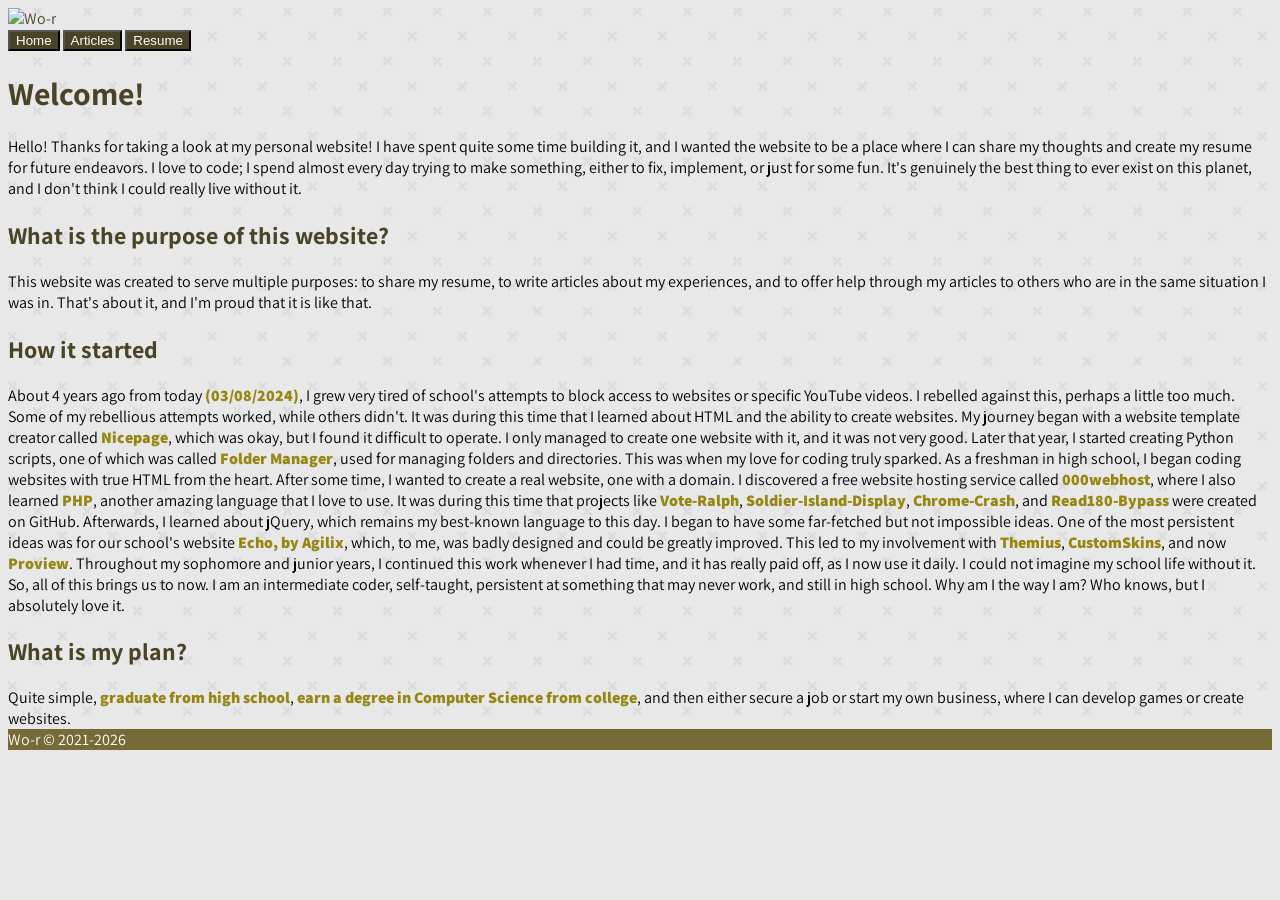
==== index.html @ 622f3e76 "hmm this works and i like it a lot" ====
<!DOCTYPE html>
<html lang="en">
    <head>
        <meta charset="utf-8">
        <title>Wo-r</title>
        <meta name="viewport" content="width=device-width, initial-scale=1">
        <link rel="icon" href="https://avatars.githubusercontent.com/u/78428114">
        <link rel="preload" href="./style.css" as="style">
        <link re="preload" href="./main.js" as="script">
        <!-- meta tags -->
        <meta name="title" content="Wo-r" />
        <meta name="description" content="This is my personal website for posting articles, or other things. It also will most likely contain my resume." />
        <meta property="og:type" content="website" />
        <meta property="og:url" content="https://wo-r.github.io/wo-r/" />
        <meta property="og:title" content="Wo-r" />
        <meta property="og:description" content="This is my personal website for posting articles, or other things. It also will most likely contain my resume." />
        <meta property="og:image" content="https://avatars.githubusercontent.com/u/78428114" />
        <meta property="twitter:card" content="summary_large_image" />
        <meta property="twitter:url" content="https://wo-r.github.io/wo-r/" />
        <meta property="twitter:title" content="Wo-r" />
        <meta property="twitter:description" content="This is my personal website for posting articles, or other things. It also will most likely contain my resume." />
        <meta property="twitter:image" content="https://avatars.githubusercontent.com/u/78428114" />
        <!-- end meta tags -->
        <link rel="preconnect" href="https://fonts.googleapis.com">
        <link rel="preconnect" href="https://fonts.gstatic.com" crossorigin>
        <link href="https://fonts.googleapis.com/css2?family=Assistant:wght@200..800&family=Fira+Sans&display=swap" rel="stylesheet">
        <script src="https://cdn.tailwindcss.com/"></script>
        <link rel="stylesheet" href="./style.css">
    </head>
    <body class="theme-light">
        <div class="overlapped_image">
            <nav class="py-4 select-none">
                <div class="container mx-auto px-4 sm:px-6 lg:px-8 flex justify-between items-center">
                    <div class="flex items-center">
                        <a goto="https://github.com/wo-r?tab=repositories" class="cursor-pointer"><img src="https://avatars.githubusercontent.com/u/78428114" alt="Wo-r" class="h-10 rounded-full"></a>
                    </div>
                    <div class="flex gap-2">
                        <button goto="/" canripple class="follows__theme px-3 py-2 rounded relative overflow-hidden">Home</button>
                        <button goto="/articles" canripple class="follows__theme px-3 py-2 rounded relative overflow-hidden">Articles</button>
                        <button goto="/resume" canripple class="follows__theme px-3 py-2 rounded relative overflow-hidden">Resume</button>
                    </div>
                </div>
            </nav>
            <div class="container mx-auto px-4 sm:px-6 lg:px-8 my-5 mt-10">
                <h1 class="text-6xl md:text-8xl leading-normal tracking-tight font-black">Welcome!</h1>
                <span>Hello! Thanks for taking a look at my personal website! I have spent quite some time building it, and I wanted the website to be a place where I can share my thoughts and create my resume for future endeavors. I love to code; I spend almost every day trying to make something, either to fix, implement, or just for some fun. It's genuinely the best thing to ever exist on this planet, and I don't think I could really live without it.</span>
                <h2 class="text-4xl sm:text-5xl leading-small tracking-tight font-black mt-10 mb-3">What is the purpose of this website?</h2>
                <span>This website was created to serve multiple purposes: to share my resume, to write articles about my experiences, and to offer help through my articles to others who are in the same situation I was in. That's about it, and I'm proud that it is like that.</span>
                <h2 class="text-4xl sm:text-5xl leading-normal tracking-tight font-black mt-10">How it started</h2>
                <div class="flex flex-col gap-5">
                    <span>About 4 years ago from today <b>(03/08/2024)</b>, I grew very tired of school's attempts to block access to websites or specific YouTube videos. I rebelled against this, perhaps a little too much. Some of my rebellious attempts worked, while others didn't. It was during this time that I learned about HTML and the ability to create websites. My journey began with a website template creator called <b>Nicepage</b>, which was okay, but I found it difficult to operate. I only managed to create one website with it, and it was not very good.</span>
                    <span>Later that year, I started creating Python scripts, one of which was called <b>Folder Manager</b>, used for managing folders and directories. This was when my love for coding truly sparked. As a freshman in high school, I began coding websites with true HTML from the heart. After some time, I wanted to create a real website, one with a domain. I discovered a free website hosting service called <b>000webhost</b>, where I also learned <b>PHP</b>, another amazing language that I love to use. It was during this time that projects like <b>Vote-Ralph</b>, <b>Soldier-Island-Display</b>, <b>Chrome-Crash</b>, and <b>Read180-Bypass</b> were created on GitHub.</span>
                    <span>Afterwards, I learned about jQuery, which remains my best-known language to this day. I began to have some far-fetched but not impossible ideas. One of the most persistent ideas was for our school's website <b>Echo, by Agilix</b>, which, to me, was badly designed and could be greatly improved. This led to my involvement with <b>Themius</b>, <b>CustomSkins</b>, and now <b>Proview</b>.</span>
                    <span>Throughout my sophomore and junior years, I continued this work whenever I had time, and it has really paid off, as I now use it daily. I could not imagine my school life without it. So, all of this brings us to now. I am an intermediate coder, self-taught, persistent at something that may never work, and still in high school. Why am I the way I am? Who knows, but I absolutely love it.</span>
                </div>
                <h2 class="text-4xl sm:text-5xl leading-normal tracking-light font-black mt-10">What is my plan?</h2>
                <span>Quite simple, <b>graduate from high school</b>, <b>earn a degree in Computer Science from college</b>, and then either secure a job or start my own business, where I can develop games or create websites.</span>
            </div>
            <footer class="py-5 mt-20">
                <div class="container mx-auto px-4 sm:px-6 lg:px-8 my-5 flex justify-center md:justify-end items-center">
                    <div class="flex justify-center items-center">
                        <span class="font-black text-3xl opacity-5 select-none">Wo-r &copy; 2021-<span id="copyright-date"></span></span>
                    </div> 
                </div>
            </footer>
        </div>
    </body>
    <script src="./jquery.js" crossorigin="anonymous"></script>
    <script src="./main.js" defer></script>
</html>
---- style.css ----
* {
    overscroll-behavior: none;
    scroll-behavior: smooth;
}

/*this may or may not be used*/
.theme-dark {
    --text: white;
    --opptext: black;
    --background: #171717;
    --primary: #d8d2b6;
    --secondary: #c8bc89;
    --accent: #c3bd90;

    /*rbga*/
    --background-rgba: 23, 23, 23;
    --primary-rgba: 216, 210, 182;
    --secondary-rgba: 200, 188, 137;
    --accent-rgba: 195, 189, 144;

    --bg: url("./bg/dark-bg.png");
}

.theme-light {
    --text: black;
    --opptext: white;
    --background: #e8e8e8;
    --primary: #494327;
    --secondary: #766a37;
    --accent: #968613;

    /*rgba*/
    --background-rgba: 232, 232, 232;
    --primary-rgba: 73, 67, 39;
    --secondary-rgba: 118, 106, 55;
    --accent-rgba: 150, 134, 19;

    --bg: url("./bg/light-bg.png");
}


html, body {
    overflow: overlay;
    box-sizing: border-box;
    font-family: "Assistant", monospace, sans-serif;
    background: var(--background);
    color: var(--text);
    position: absolute;
    inset: 0px;
}

.overlapped_image {
    background-position: 100% 100%;
    background-image: var(--bg);
}

::selection {
    color: var(--opptext);
    background: var(--accent);
}

h1, h2, h3 {
    color: var(--primary) !important;
}

b {
    font-weight: 1000 !important;
    color: var(--accent) !important;
}

a, a:link, a:visited {
    color: var(--primary) !important;
}

a:hover {
    color: var(--secondary) !important;
}

.theme-light button {
    color: white;
}

.theme-dark button {
    color: black;
}

button.follows__theme {
    background: var(--primary);
}

button.follows__theme:hover {
    background: var(--secondary);
}

.ripple {
    position: absolute;
    background: rgba(var(--accent-rgba), 0.8) !important;
    border-radius: 50%;
    transform: scale(0);
    animation: ripple 600ms linear;
}

@keyframes ripple {
    to {
      transform: scale(4);
      opacity: 0;
    }
}

footer {
    background: var(--secondary);
    color: var(--opptext);
}
---- style.css ----
* {
    overscroll-behavior: none;
    scroll-behavior: smooth;
}

/*this may or may not be used*/
.theme-dark {
    --text: white;
    --opptext: black;
    --background: #171717;
    --primary: #d8d2b6;
    --secondary: #c8bc89;
    --accent: #c3bd90;

    /*rbga*/
    --background-rgba: 23, 23, 23;
    --primary-rgba: 216, 210, 182;
    --secondary-rgba: 200, 188, 137;
    --accent-rgba: 195, 189, 144;

    --bg: url("./bg/dark-bg.png");
}

.theme-light {
    --text: black;
    --opptext: white;
    --background: #e8e8e8;
    --primary: #494327;
    --secondary: #766a37;
    --accent: #968613;

    /*rgba*/
    --background-rgba: 232, 232, 232;
    --primary-rgba: 73, 67, 39;
    --secondary-rgba: 118, 106, 55;
    --accent-rgba: 150, 134, 19;

    --bg: url("./bg/light-bg.png");
}


html, body {
    overflow: overlay;
    box-sizing: border-box;
    font-family: "Assistant", monospace, sans-serif;
    background: var(--background);
    color: var(--text);
    position: absolute;
    inset: 0px;
}

.overlapped_image {
    background-position: 100% 100%;
    background-image: var(--bg);
}

::selection {
    color: var(--opptext);
    background: var(--accent);
}

h1, h2, h3 {
    color: var(--primary) !important;
}

b {
    font-weight: 1000 !important;
    color: var(--accent) !important;
}

a, a:link, a:visited {
    color: var(--primary) !important;
}

a:hover {
    color: var(--secondary) !important;
}

.theme-light button {
    color: white;
}

.theme-dark button {
    color: black;
}

button.follows__theme {
    background: var(--primary);
}

button.follows__theme:hover {
    background: var(--secondary);
}

.ripple {
    position: absolute;
    background: rgba(var(--accent-rgba), 0.8) !important;
    border-radius: 50%;
    transform: scale(0);
    animation: ripple 600ms linear;
}

@keyframes ripple {
    to {
      transform: scale(4);
      opacity: 0;
    }
}

footer {
    background: var(--secondary);
    color: var(--opptext);
}
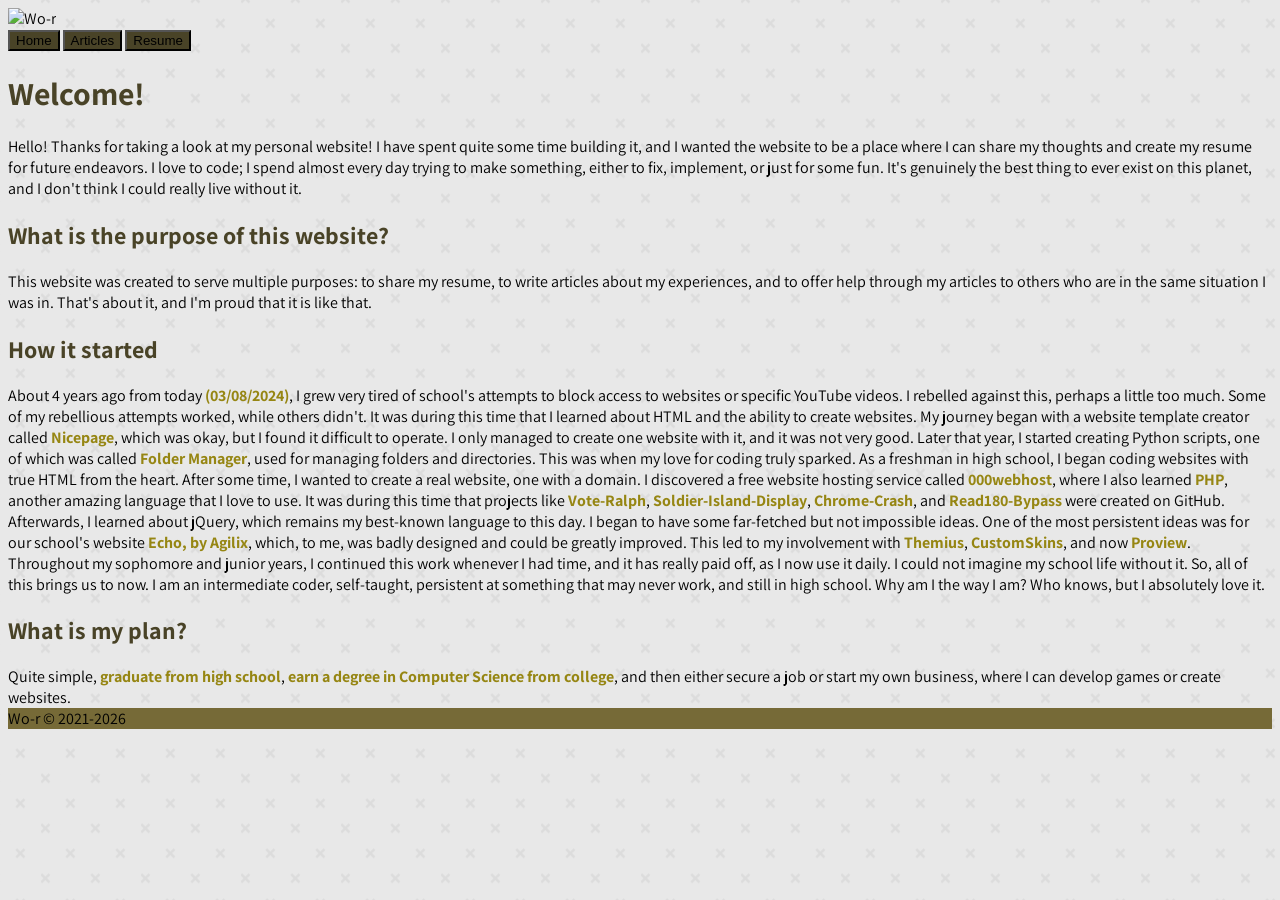
==== commit ca2c8ead: "good changes and fixes, finish the rest soon" ====
--- a/index.html
+++ b/index.html
@@ -1,70 +1,79 @@
 <!DOCTYPE html>
-<html lang="en">
+<html lang="en" class="scroll-smooth overscroll-none">
     <head>
         <meta charset="utf-8">
         <title>Wo-r</title>
         <meta name="viewport" content="width=device-width, initial-scale=1">
         <link rel="icon" href="https://avatars.githubusercontent.com/u/78428114">
-        <link rel="preload" href="./style.css" as="style">
-        <link re="preload" href="./main.js" as="script">
+        <link rel="preload" href="style.css" as="style">
+        <link re="preload" href="script.js" as="script">
         <!-- meta tags -->
-        <meta name="title" content="Wo-r" />
-        <meta name="description" content="This is my personal website for posting articles, or other things. It also will most likely contain my resume." />
-        <meta property="og:type" content="website" />
-        <meta property="og:url" content="https://wo-r.github.io/wo-r/" />
-        <meta property="og:title" content="Wo-r" />
-        <meta property="og:description" content="This is my personal website for posting articles, or other things. It also will most likely contain my resume." />
-        <meta property="og:image" content="https://avatars.githubusercontent.com/u/78428114" />
-        <meta property="twitter:card" content="summary_large_image" />
-        <meta property="twitter:url" content="https://wo-r.github.io/wo-r/" />
-        <meta property="twitter:title" content="Wo-r" />
-        <meta property="twitter:description" content="This is my personal website for posting articles, or other things. It also will most likely contain my resume." />
-        <meta property="twitter:image" content="https://avatars.githubusercontent.com/u/78428114" />
+        <meta name="title" content="Wo-r">
+        <meta name="description" content="This is my personal website for posting articles, or other things. It also will most likely contain my resume.">
+        <meta property="og:type" content="website">
+        <meta property="og:url" content="https://wo-r.github.io/wo-r/">
+        <meta property="og:title" content="Wo-r">
+        <meta property="og:description" content="This is my personal website for posting articles, or other things. It also will most likely contain my resume.">
+        <meta property="og:image" content="https://avatars.githubusercontent.com/u/78428114">
+        <meta property="twitter:card" content="summary_large_image">
+        <meta property="twitter:url" content="https://wo-r.github.io/wo-r/">
+        <meta property="twitter:title" content="Wo-r">
+        <meta property="twitter:description" content="This is my personal website for posting articles, or other things. It also will most likely contain my resume.">
+        <meta property="twitter:image" content="https://avatars.githubusercontent.com/u/78428114">
         <!-- end meta tags -->
         <link rel="preconnect" href="https://fonts.googleapis.com">
         <link rel="preconnect" href="https://fonts.gstatic.com" crossorigin>
-        <link href="https://fonts.googleapis.com/css2?family=Assistant:wght@200..800&family=Fira+Sans&display=swap" rel="stylesheet">
+        <link rel="stylesheet" href="https://fonts.googleapis.com/css2?family=Assistant:wght@200..800&family=Fira+Sans&display=swap">
+        <link rel="stylesheet" href="https://fonts.googleapis.com/css2?family=Material+Symbols+Outlined:opsz,wght,FILL,GRAD@24,400,0,0">
         <script src="https://cdn.tailwindcss.com/"></script>
-        <link rel="stylesheet" href="./style.css">
+        <script>
+            /** Manage specific settings from TailwindCSS 
+             * to let styles from style.css function. **/
+            tailwind.config = {
+                important: false,
+            };
+            console.clear(); // Remove tailwind production warning.
+        </script>
+        <link rel="stylesheet" href="style.css">
     </head>
-    <body class="theme-light">
-        <div class="overlapped_image">
-            <nav class="py-4 select-none">
-                <div class="container mx-auto px-4 sm:px-6 lg:px-8 flex justify-between items-center">
-                    <div class="flex items-center">
-                        <a goto="https://github.com/wo-r?tab=repositories" class="cursor-pointer"><img src="https://avatars.githubusercontent.com/u/78428114" alt="Wo-r" class="h-10 rounded-full"></a>
-                    </div>
-                    <div class="flex gap-2">
-                        <button goto="/" canripple class="follows__theme px-3 py-2 rounded relative overflow-hidden">Home</button>
-                        <button goto="/articles" canripple class="follows__theme px-3 py-2 rounded relative overflow-hidden">Articles</button>
-                        <button goto="/resume" canripple class="follows__theme px-3 py-2 rounded relative overflow-hidden">Resume</button>
-                    </div>
+    <body class="relative min-h-screen overflow-overlay scrollbar-hidden box-border text-black bg-whitish-grey font-default image-x">
+        <div class="py-4 select-none">
+            <div class="flex justify-between items-center container mx-auto px-4 sm:px-6 lg:px-8">
+                <div class="flex items-center">
+                    <a goto="https://github.com/wo-r?tab=repositories">
+                        <img src="https://avatars.githubusercontent.com/u/78428114" alt="Wo-r" class="h-10 rounded-full">
+                    </a>
                 </div>
-            </nav>
-            <div class="container mx-auto px-4 sm:px-6 lg:px-8 my-5 mt-10">
-                <h1 class="text-6xl md:text-8xl leading-normal tracking-tight font-black">Welcome!</h1>
-                <span>Hello! Thanks for taking a look at my personal website! I have spent quite some time building it, and I wanted the website to be a place where I can share my thoughts and create my resume for future endeavors. I love to code; I spend almost every day trying to make something, either to fix, implement, or just for some fun. It's genuinely the best thing to ever exist on this planet, and I don't think I could really live without it.</span>
-                <h2 class="text-4xl sm:text-5xl leading-small tracking-tight font-black mt-10 mb-3">What is the purpose of this website?</h2>
-                <span>This website was created to serve multiple purposes: to share my resume, to write articles about my experiences, and to offer help through my articles to others who are in the same situation I was in. That's about it, and I'm proud that it is like that.</span>
-                <h2 class="text-4xl sm:text-5xl leading-normal tracking-tight font-black mt-10">How it started</h2>
-                <div class="flex flex-col gap-5">
-                    <span>About 4 years ago from today <b>(03/08/2024)</b>, I grew very tired of school's attempts to block access to websites or specific YouTube videos. I rebelled against this, perhaps a little too much. Some of my rebellious attempts worked, while others didn't. It was during this time that I learned about HTML and the ability to create websites. My journey began with a website template creator called <b>Nicepage</b>, which was okay, but I found it difficult to operate. I only managed to create one website with it, and it was not very good.</span>
-                    <span>Later that year, I started creating Python scripts, one of which was called <b>Folder Manager</b>, used for managing folders and directories. This was when my love for coding truly sparked. As a freshman in high school, I began coding websites with true HTML from the heart. After some time, I wanted to create a real website, one with a domain. I discovered a free website hosting service called <b>000webhost</b>, where I also learned <b>PHP</b>, another amazing language that I love to use. It was during this time that projects like <b>Vote-Ralph</b>, <b>Soldier-Island-Display</b>, <b>Chrome-Crash</b>, and <b>Read180-Bypass</b> were created on GitHub.</span>
-                    <span>Afterwards, I learned about jQuery, which remains my best-known language to this day. I began to have some far-fetched but not impossible ideas. One of the most persistent ideas was for our school's website <b>Echo, by Agilix</b>, which, to me, was badly designed and could be greatly improved. This led to my involvement with <b>Themius</b>, <b>CustomSkins</b>, and now <b>Proview</b>.</span>
-                    <span>Throughout my sophomore and junior years, I continued this work whenever I had time, and it has really paid off, as I now use it daily. I could not imagine my school life without it. So, all of this brings us to now. I am an intermediate coder, self-taught, persistent at something that may never work, and still in high school. Why am I the way I am? Who knows, but I absolutely love it.</span>
+                <div class="flex gap-2">
+                    <button goto="/" canripple class="bg-primary hover:bg-secondary text-white px-3 py-2 rounded relative overflow-hidden">Home</button>
+                    <button goto="/pages/articles.html" canripple class="bg-primary hover:bg-secondary text-white px-3 py-2 rounded relative overflow-hidden">Articles</button>
+                    <button goto="/pages/resume.html" canripple class="bg-primary hover:bg-secondary text-white px-3 py-2 rounded relative overflow-hidden">Resume</button>
                 </div>
-                <h2 class="text-4xl sm:text-5xl leading-normal tracking-light font-black mt-10">What is my plan?</h2>
-                <span>Quite simple, <b>graduate from high school</b>, <b>earn a degree in Computer Science from college</b>, and then either secure a job or start my own business, where I can develop games or create websites.</span>
             </div>
-            <footer class="py-5 mt-20">
-                <div class="container mx-auto px-4 sm:px-6 lg:px-8 my-5 flex justify-center md:justify-end items-center">
-                    <div class="flex justify-center items-center">
-                        <span class="font-black text-3xl opacity-5 select-none">Wo-r &copy; 2021-<span id="copyright-date"></span></span>
-                    </div> 
+        </div>
+        <div class="container mx-auto px-4 pt-[3rem] pb-[13rem] sm:px-6 lg:px-8">
+            <h1 class="font-black color-primary text-6xl md:text-8xl leading-normal tracking-tight">Welcome!</h1>
+            <span>Hello! Thanks for taking a look at my personal website! I have spent quite some time building it, and I wanted the website to be a place where I can share my thoughts and create my resume for future endeavors. I love to code; I spend almost every day trying to make something, either to fix, implement, or just for some fun. It's genuinely the best thing to ever exist on this planet, and I don't think I could really live without it.</span>
+            <h2 class="font-black color-primary text-4xl md:text-5xl leading-normal tracking-tight mt-10">What is the purpose of this website?</h2>
+            <span>This website was created to serve multiple purposes: to share my resume, to write articles about my experiences, and to offer help through my articles to others who are in the same situation I was in. That's about it, and I'm proud that it is like that.</span>
+            <h2 class="font-black color-primary text-4xl md:text-5xl leading-normal tracking-tight mt-10">How it started</h2>
+            <div class="flex flex-col gap-5">
+                <span>About 4 years ago from today <b class="font-black color-accent">(03/08/2024)</b>, I grew very tired of school's attempts to block access to websites or specific YouTube videos. I rebelled against this, perhaps a little too much. Some of my rebellious attempts worked, while others didn't. It was during this time that I learned about HTML and the ability to create websites. My journey began with a website template creator called <b class="font-black color-accent">Nicepage</b>, which was okay, but I found it difficult to operate. I only managed to create one website with it, and it was not very good.</span>
+                <span>Later that year, I started creating Python scripts, one of which was called <b class="font-black color-accent">Folder Manager</b>, used for managing folders and directories. This was when my love for coding truly sparked. As a freshman in high school, I began coding websites with true HTML from the heart. After some time, I wanted to create a real website, one with a domain. I discovered a free website hosting service called <b class="font-black color-accent">000webhost</b>, where I also learned <b class="font-black color-accent">PHP</b>, another amazing language that I love to use. It was during this time that projects like <b class="font-black color-accent">Vote-Ralph</b>, <b class="font-black color-accent">Soldier-Island-Display</b>, <b class="font-black color-accent">Chrome-Crash</b>, and <b class="font-black color-accent">Read180-Bypass</b> were created on GitHub.</span>
+                <span>Afterwards, I learned about jQuery, which remains my best-known language to this day. I began to have some far-fetched but not impossible ideas. One of the most persistent ideas was for our school's website <b class="font-black color-accent">Echo, by Agilix</b>, which, to me, was badly designed and could be greatly improved. This led to my involvement with <b class="font-black color-accent">Themius</b>, <b class="font-black color-accent">CustomSkins</b>, and now <b class="font-black color-accent">Proview</b>.</span>
+                <span>Throughout my sophomore and junior years, I continued this work whenever I had time, and it has really paid off, as I now use it daily. I could not imagine my school life without it. So, all of this brings us to now. I am an intermediate coder, self-taught, persistent at something that may never work, and still in high school. Why am I the way I am? Who knows, but I absolutely love it.</span>
+            </div>
+            <h2 class="font-black color-primary text-5xl md:text-6xl leading-normal tracking-tight mt-10">What is my plan?</h2>
+            <span>Quite simple, <b class="font-black color-accent">graduate from high school</b>, <b class="font-black color-accent">earn a degree in Computer Science from college</b>, and then either secure a job or start my own business, where I can develop games or create websites.</span>
+        </div>
+        <div class="absolute bottom-0 w-full py-5 bg-secondary">
+            <div class="flex justify-center md:justify-end items-center container mx-auto my-5 px-4 sm:px-6 lg:px-8">
+                <div class="flex justify-center items-center">
+                    <span class="font-black text-3xl opacity-5 select-none">Wo-r &copy; 2021-<span id="copyright"></span></span>
                 </div>
-            </footer>
+            </div>
         </div>
     </body>
-    <script src="./jquery.js" crossorigin="anonymous"></script>
-    <script src="./main.js" defer></script>
+    <script src="thirdparty/jquery.js"></script>
+    <script src="script.js" defer></script>
 </html>
--- a/style.css
+++ b/style.css
@@ -1,100 +1,12 @@
-* {
-    overscroll-behavior: none;
-    scroll-behavior: smooth;
-}
-
-/*this may or may not be used*/
-.theme-dark {
-    --text: white;
-    --opptext: black;
-    --background: #171717;
-    --primary: #d8d2b6;
-    --secondary: #c8bc89;
-    --accent: #c3bd90;
-
-    /*rbga*/
-    --background-rgba: 23, 23, 23;
-    --primary-rgba: 216, 210, 182;
-    --secondary-rgba: 200, 188, 137;
-    --accent-rgba: 195, 189, 144;
-
-    --bg: url("./bg/dark-bg.png");
-}
-
-.theme-light {
-    --text: black;
-    --opptext: white;
-    --background: #e8e8e8;
-    --primary: #494327;
-    --secondary: #766a37;
-    --accent: #968613;
-
-    /*rgba*/
-    --background-rgba: 232, 232, 232;
-    --primary-rgba: 73, 67, 39;
-    --secondary-rgba: 118, 106, 55;
-    --accent-rgba: 150, 134, 19;
-
-    --bg: url("./bg/light-bg.png");
-}
-
-
-html, body {
-    overflow: overlay;
-    box-sizing: border-box;
-    font-family: "Assistant", monospace, sans-serif;
-    background: var(--background);
-    color: var(--text);
-    position: absolute;
-    inset: 0px;
-}
-
-.overlapped_image {
-    background-position: 100% 100%;
-    background-image: var(--bg);
-}
-
+/** custom styles **/
 ::selection {
-    color: var(--opptext);
-    background: var(--accent);
-}
-
-h1, h2, h3 {
-    color: var(--primary) !important;
-}
-
-b {
-    font-weight: 1000 !important;
-    color: var(--accent) !important;
-}
-
-a, a:link, a:visited {
-    color: var(--primary) !important;
-}
-
-a:hover {
-    color: var(--secondary) !important;
-}
-
-.theme-light button {
-    color: white;
-}
-
-.theme-dark button {
     color: black;
-}
-
-button.follows__theme {
-    background: var(--primary);
-}
-
-button.follows__theme:hover {
-    background: var(--secondary);
+    background: #968613;
 }
 
 .ripple {
     position: absolute;
-    background: rgba(var(--accent-rgba), 0.8) !important;
+    background: rgba(150, 134, 19, 0.8) !important;
     border-radius: 50%;
     transform: scale(0);
     animation: ripple 600ms linear;
@@ -107,7 +19,69 @@
     }
 }
 
-footer {
-    background: var(--secondary);
-    color: var(--opptext);
+
+/** single class additions **/
+.overflow-overlay {
+    overflow: overlay;
+}
+
+.bg-whitish-grey {
+    background: #e8e8e8;
+}
+
+.scrollbar-hidden::-webkit-scrollbar {
+    width: 0px;
+    height: 0px;
+}
+ 
+.scrollbar-hidden::-webkit-scrollbar-track {
+    background: transparent;
+}
+ 
+.scrollbar-hidden::-webkit-scrollbar-thumb {
+    background: transparent;
+}
+
+.font-default {
+    font-family: "Assistant", monospace, sans-serif;
+}
+
+/** These are our custom theme colors, 
+ * used throughout the website **/
+.color-primary {
+    color: #494327;
+}
+
+.bg-primary {
+    background: #494327;
+}
+
+.color-secondary {
+    color: #766a37;
+}
+
+/** Unless I can get TailwindCSS to work with node
+ * this is unfortunately how we are going to have to
+ * tackle the classings **/
+.hover\:bg-secondary:hover {
+    background: #766a37;
+}
+
+.bg-secondary {
+    background: #766a37;
+}
+
+.color-accent {
+    color: #968613;
+}
+
+.bg-accent {
+    background: #968613;
+}
+
+/** Image X represents bg/light-bg.png, this website is not designed for 
+ * dark mode **yet** so until then we will just have one classing **/
+.image-x {
+    background-image: url("./bg/light-bg.png");
+    background-position: 100% 100%;
 }
--- a/style.css
+++ b/style.css
@@ -1,100 +1,12 @@
-* {
-    overscroll-behavior: none;
-    scroll-behavior: smooth;
-}
-
-/*this may or may not be used*/
-.theme-dark {
-    --text: white;
-    --opptext: black;
-    --background: #171717;
-    --primary: #d8d2b6;
-    --secondary: #c8bc89;
-    --accent: #c3bd90;
-
-    /*rbga*/
-    --background-rgba: 23, 23, 23;
-    --primary-rgba: 216, 210, 182;
-    --secondary-rgba: 200, 188, 137;
-    --accent-rgba: 195, 189, 144;
-
-    --bg: url("./bg/dark-bg.png");
-}
-
-.theme-light {
-    --text: black;
-    --opptext: white;
-    --background: #e8e8e8;
-    --primary: #494327;
-    --secondary: #766a37;
-    --accent: #968613;
-
-    /*rgba*/
-    --background-rgba: 232, 232, 232;
-    --primary-rgba: 73, 67, 39;
-    --secondary-rgba: 118, 106, 55;
-    --accent-rgba: 150, 134, 19;
-
-    --bg: url("./bg/light-bg.png");
-}
-
-
-html, body {
-    overflow: overlay;
-    box-sizing: border-box;
-    font-family: "Assistant", monospace, sans-serif;
-    background: var(--background);
-    color: var(--text);
-    position: absolute;
-    inset: 0px;
-}
-
-.overlapped_image {
-    background-position: 100% 100%;
-    background-image: var(--bg);
-}
-
+/** custom styles **/
 ::selection {
-    color: var(--opptext);
-    background: var(--accent);
-}
-
-h1, h2, h3 {
-    color: var(--primary) !important;
-}
-
-b {
-    font-weight: 1000 !important;
-    color: var(--accent) !important;
-}
-
-a, a:link, a:visited {
-    color: var(--primary) !important;
-}
-
-a:hover {
-    color: var(--secondary) !important;
-}
-
-.theme-light button {
-    color: white;
-}
-
-.theme-dark button {
     color: black;
-}
-
-button.follows__theme {
-    background: var(--primary);
-}
-
-button.follows__theme:hover {
-    background: var(--secondary);
+    background: #968613;
 }
 
 .ripple {
     position: absolute;
-    background: rgba(var(--accent-rgba), 0.8) !important;
+    background: rgba(150, 134, 19, 0.8) !important;
     border-radius: 50%;
     transform: scale(0);
     animation: ripple 600ms linear;
@@ -107,7 +19,69 @@
     }
 }
 
-footer {
-    background: var(--secondary);
-    color: var(--opptext);
+
+/** single class additions **/
+.overflow-overlay {
+    overflow: overlay;
+}
+
+.bg-whitish-grey {
+    background: #e8e8e8;
+}
+
+.scrollbar-hidden::-webkit-scrollbar {
+    width: 0px;
+    height: 0px;
+}
+ 
+.scrollbar-hidden::-webkit-scrollbar-track {
+    background: transparent;
+}
+ 
+.scrollbar-hidden::-webkit-scrollbar-thumb {
+    background: transparent;
+}
+
+.font-default {
+    font-family: "Assistant", monospace, sans-serif;
+}
+
+/** These are our custom theme colors, 
+ * used throughout the website **/
+.color-primary {
+    color: #494327;
+}
+
+.bg-primary {
+    background: #494327;
+}
+
+.color-secondary {
+    color: #766a37;
+}
+
+/** Unless I can get TailwindCSS to work with node
+ * this is unfortunately how we are going to have to
+ * tackle the classings **/
+.hover\:bg-secondary:hover {
+    background: #766a37;
+}
+
+.bg-secondary {
+    background: #766a37;
+}
+
+.color-accent {
+    color: #968613;
+}
+
+.bg-accent {
+    background: #968613;
+}
+
+/** Image X represents bg/light-bg.png, this website is not designed for 
+ * dark mode **yet** so until then we will just have one classing **/
+.image-x {
+    background-image: url("./bg/light-bg.png");
+    background-position: 100% 100%;
 }
